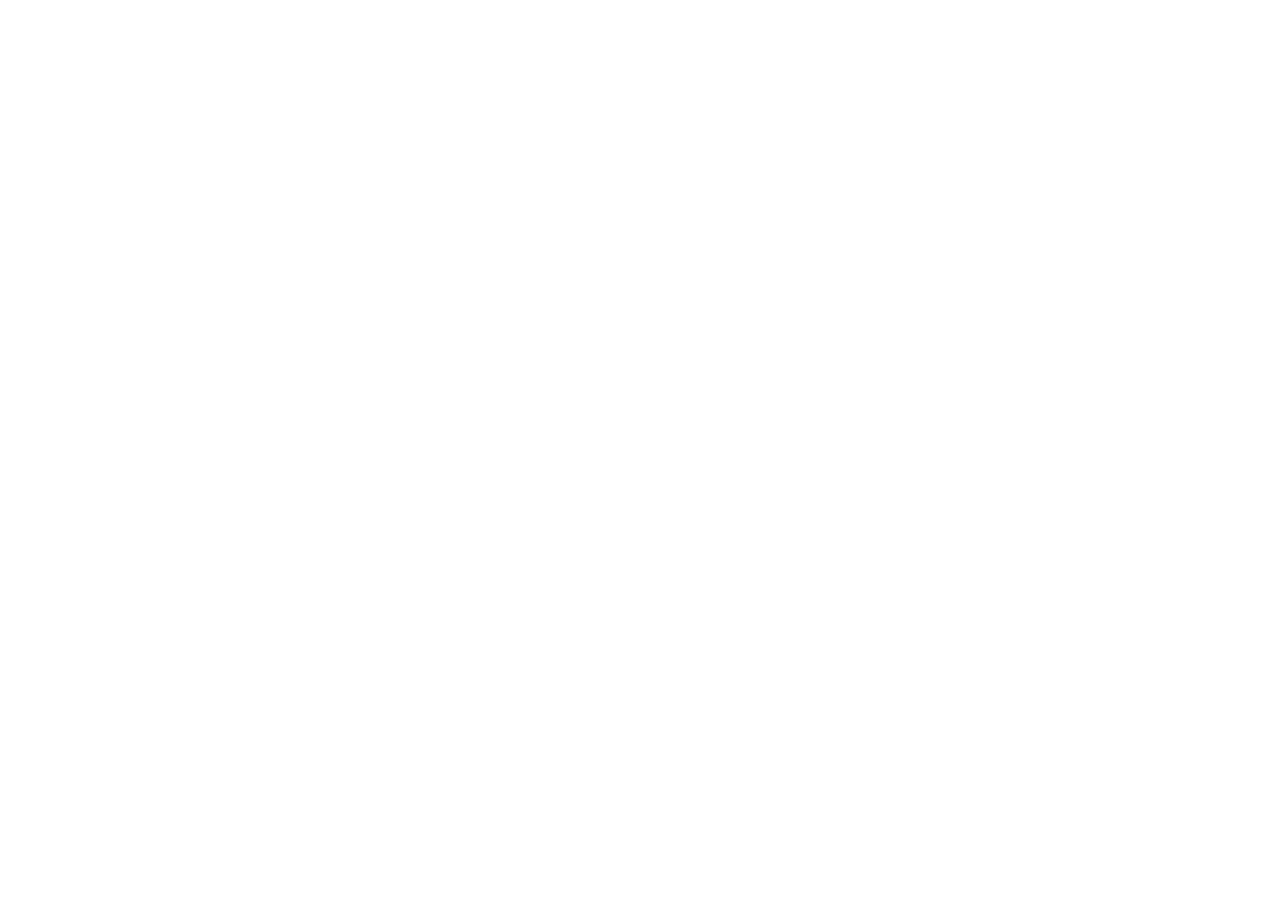
==== index.html @ eb5c4e4b "Creating basic files" ====
<!DOCTYPE html>
<html lang="en">
<head>
    <meta charset="UTF-8">
    <meta name="viewport" content="width=device-width, initial-scale=1.0">
    <title>Miniprojekt 1</title>
    <link rel="stylesheet" href="css/styles.css">
    <script src="js/scripts.js"></script>
</head>
<body>
    
</body>
</html>
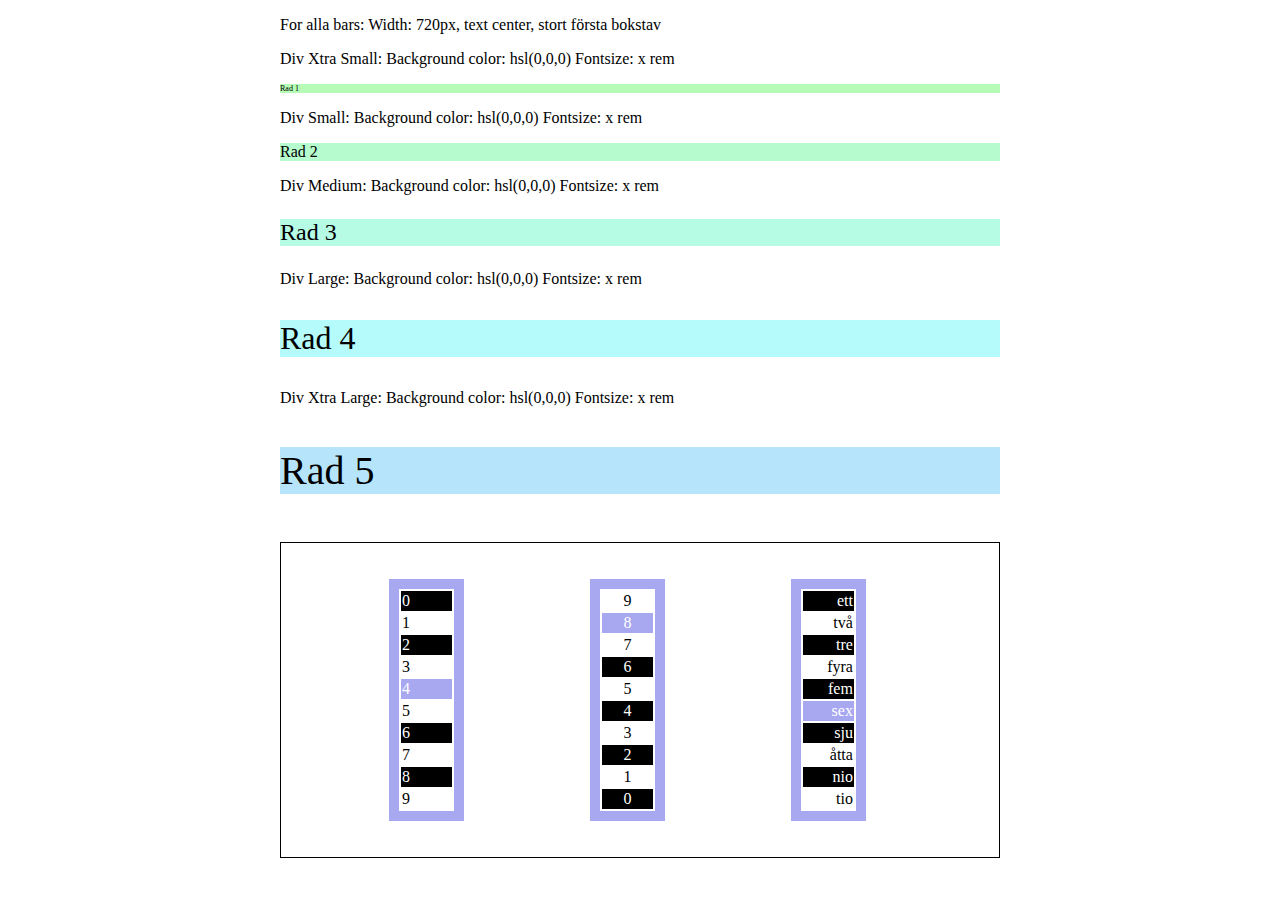
==== commit ccf15d2f: "Updating files" ====
--- a/index.html
+++ b/index.html
@@ -1,13 +1,75 @@
 <!DOCTYPE html>
 <html lang="en">
-<head>
-    <meta charset="UTF-8">
-    <meta name="viewport" content="width=device-width, initial-scale=1.0">
+  <head>
+    <meta charset="UTF-8" />
+    <meta name="viewport" content="width=device-width, initial-scale=1.0" />
     <title>Miniprojekt 1</title>
-    <link rel="stylesheet" href="css/styles.css">
     <script src="js/scripts.js"></script>
-</head>
-<body>
-    
-</body>
-</html>+  </head>
+  <body>
+    <div style="width: 720px; margin: auto;"> <!-- Start Wrapper -->
+
+    <section><!-- Start section 5 bars -->
+      <p>For alla bars: Width: 720px, text center, stort första bokstav</p>
+
+      <p>Div Xtra Small: Background color: hsl(0,0,0) Fontsize: x rem</p>
+      <div style="background-color: #B6FBB6"><p style="font-size: 0.5rem;">Rad 1</p></div>
+
+      <p>Div Small: Background color: hsl(0,0,0) Fontsize: x rem</p>
+      <div style="background-color: #B6FBCD"><p style="font-size: 1rem;">Rad 2</p></div>
+
+      <p>Div Medium: Background color: hsl(0,0,0) Fontsize: x rem</p>
+      <div style="background-color: #B6FBE4"><p style="font-size: 1.5rem;">Rad 3</p></div>
+
+      <p>Div Large: Background color: hsl(0,0,0) Fontsize: x rem</p>
+      <div style="background-color: #B6FBFB"><p style="font-size: 2rem;">Rad 4</p></div>
+
+      <p>Div Xtra Large: Background color: hsl(0,0,0) Fontsize: x rem</p>
+      <div style="background-color: #B6E4FB"><p style="font-size: 2.5rem;">Rad 5</p></div>
+    </section><!-- End section 5 bars -->
+
+      <div style="margin-top: 3rem; border: 1px solid black; display:flex; padding:5% 15% 5% 15%;"> <!-- Start div tables-->
+
+        <table style="width: 15%; border: 10px solid #A8A8F0; margin-right:25%;"> <!-- Content left aligned -->
+          <tr><td style="background-color: black; color:white;">0</td></tr> <!-- BG: White Font-Color: Black -->
+          <tr><td>1</td></tr> <!-- BG: Black Font-Color: White -->
+          <tr><td style="background-color: black; color: white;">2</td></tr> <!-- BG: White Font-Color: Black -->
+          <tr><td>3</td></tr> <!-- BG: Black Font-Color: White -->
+          <tr><td style="background-color: #A8A8F0; color: white;">4</td></tr> <!-- BG: Purple-->
+          <tr><td>5</td></tr> <!-- BG: Black Font-Color: White -->
+          <tr><td style="background-color: black; color: white;">6</td></tr> <!-- BG: White Font-Color: Black -->
+          <tr><td>7</td></tr> <!-- BG: Black Font-Color: White -->
+          <tr><td style="background-color: black; color: white;">8</td></tr> <!-- BG: White Font-Color: Black -->
+          <tr><td>9</td></tr> <!-- BG: Black Font-Color: White -->
+        </table>
+
+        <table style="width: 15%; border: 10px solid #A8A8F0; margin-right:25%;"> <!-- Content centered -->
+          <tr><td style="text-align:center">9</td></tr><!-- BG: Black Font-Color: White -->
+          <tr><td style="background-color: #A8A8F0; color: white; text-align:center">8</td></tr><!-- BG: Purple-->
+          <tr><td style="text-align:center">7</td></tr><!-- BG: Black Font-Color: White -->
+          <tr><td style="background-color: black; color: white; text-align:center">6</td></tr><!-- BG: White Font-Color: Black -->
+          <tr><td style="text-align:center">5</td></tr><!-- BG: Black Font-Color: White -->
+          <tr><td style="background-color: black; color: white; text-align:center">4</td></tr><!-- BG: White Font-Color: Black -->
+          <tr><td style="text-align:center">3</td></tr><!-- BG: Black Font-Color: White -->
+          <tr><td style="background-color: black; color: white; text-align:center">2</td></tr><!-- BG: White Font-Color: Black -->
+          <tr><td style="text-align:center">1</td></tr><!-- BG: Black Font-Color: White -->
+          <tr><td style="background-color: black; color: white; text-align:center">0</td></tr><!-- BG: White Font-Color: Black -->
+        </table>
+
+        <table style="width: 15%; border: 10px solid #A8A8F0;"> <!-- Content right aligned -->
+          <tr><td style="background-color: black; color: white; text-align:right">ett</td></tr><!-- BG: White Font-Color: Black -->
+          <tr><td style="text-align:right">två</td></tr><!-- BG: Black Font-Color: White -->
+          <tr><td style="background-color: black; color: white; text-align:right">tre</td></tr><!-- BG: White Font-Color: Black -->
+          <tr><td style="text-align:right">fyra</td></tr><!-- BG: Black Font-Color: White -->
+          <tr><td style="background-color: black; color: white; text-align:right">fem</td></tr><!-- BG: White Font-Color: Black -->
+          <tr><td style="background-color: #A8A8F0; color: white; text-align:right">sex</td></tr><!-- BG: Purple-->
+          <tr><td style="background-color: black; color: white; text-align:right">sju</td></tr><!-- BG: White Font-Color: Black -->
+          <tr><td style="text-align:right">åtta</td></tr><!-- BG: Black Font-Color: White -->
+          <tr><td style="background-color: black; color: white; text-align:right">nio</td></tr><!-- BG: White Font-Color: Black -->
+          <tr><td style="text-align:right">tio</td></tr><!-- BG: Black Font-Color: White -->
+        </table>
+      
+      </div> <!-- End div tables-->
+    </div> <!-- End Wrapper -->  
+  </body>
+</html>
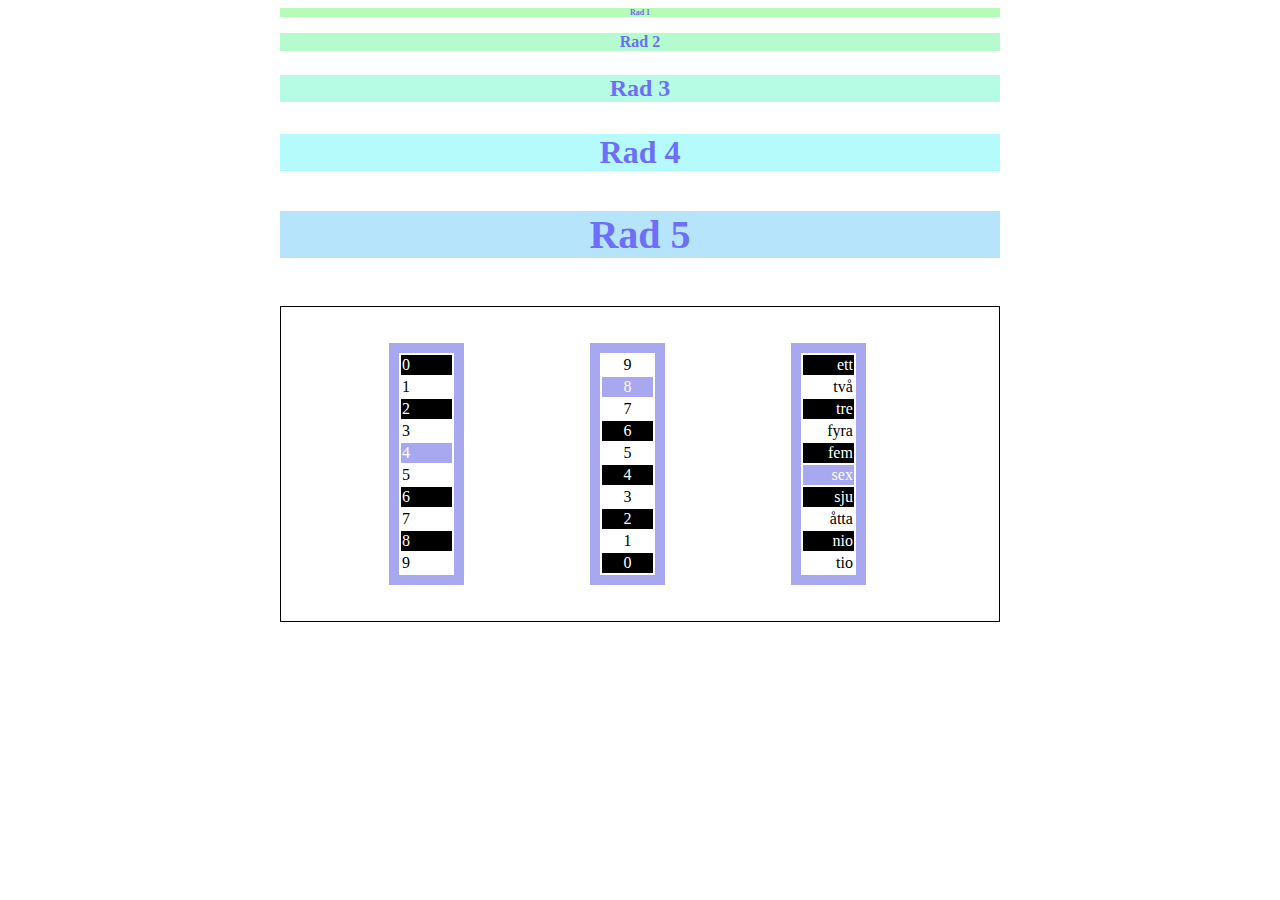
==== commit bdfc3fda: "Removing work files" ====
--- a/index.html
+++ b/index.html
@@ -9,24 +9,27 @@
   <body>
     <div style="width: 720px; margin: auto;"> <!-- Start Wrapper -->
 
-    <section><!-- Start section 5 bars -->
-      <p>For alla bars: Width: 720px, text center, stort första bokstav</p>
+      <section>
+        <div style="background-color: #B6FBB6;">
+          <p style="font-size: 0.5rem; text-align: center; color: #6E6EF7; font-weight: 900;">Rad 1</p>
+        </div>
+  
+        <div style="background-color: #B6FBCD">
+          <p style="font-size: 1rem; text-align: center; color: #6E6EF7; font-weight: 900;">Rad 2</p>
+        </div>
+  
+        <div style="background-color: #B6FBE4">
+          <p style="font-size: 1.5rem; text-align: center; color: #6E6EF7; font-weight: 900;">Rad 3</p>
+        </div>
+  
+        <div style="background-color: #B6FBFB">
+          <p style="font-size: 2rem; text-align: center; color: #6E6EF7; font-weight: 900;">Rad 4</p>
+        </div>
 
-      <p>Div Xtra Small: Background color: hsl(0,0,0) Fontsize: x rem</p>
-      <div style="background-color: #B6FBB6"><p style="font-size: 0.5rem;">Rad 1</p></div>
-
-      <p>Div Small: Background color: hsl(0,0,0) Fontsize: x rem</p>
-      <div style="background-color: #B6FBCD"><p style="font-size: 1rem;">Rad 2</p></div>
-
-      <p>Div Medium: Background color: hsl(0,0,0) Fontsize: x rem</p>
-      <div style="background-color: #B6FBE4"><p style="font-size: 1.5rem;">Rad 3</p></div>
-
-      <p>Div Large: Background color: hsl(0,0,0) Fontsize: x rem</p>
-      <div style="background-color: #B6FBFB"><p style="font-size: 2rem;">Rad 4</p></div>
-
-      <p>Div Xtra Large: Background color: hsl(0,0,0) Fontsize: x rem</p>
-      <div style="background-color: #B6E4FB"><p style="font-size: 2.5rem;">Rad 5</p></div>
-    </section><!-- End section 5 bars -->
+        <div style="background-color: #B6E4FB">
+          <p style="font-size: 2.5rem; text-align: center; color: #6E6EF7; font-weight: 900;">Rad 5</p>
+        </div>
+      </section>
 
       <div style="margin-top: 3rem; border: 1px solid black; display:flex; padding:5% 15% 5% 15%;"> <!-- Start div tables-->
 
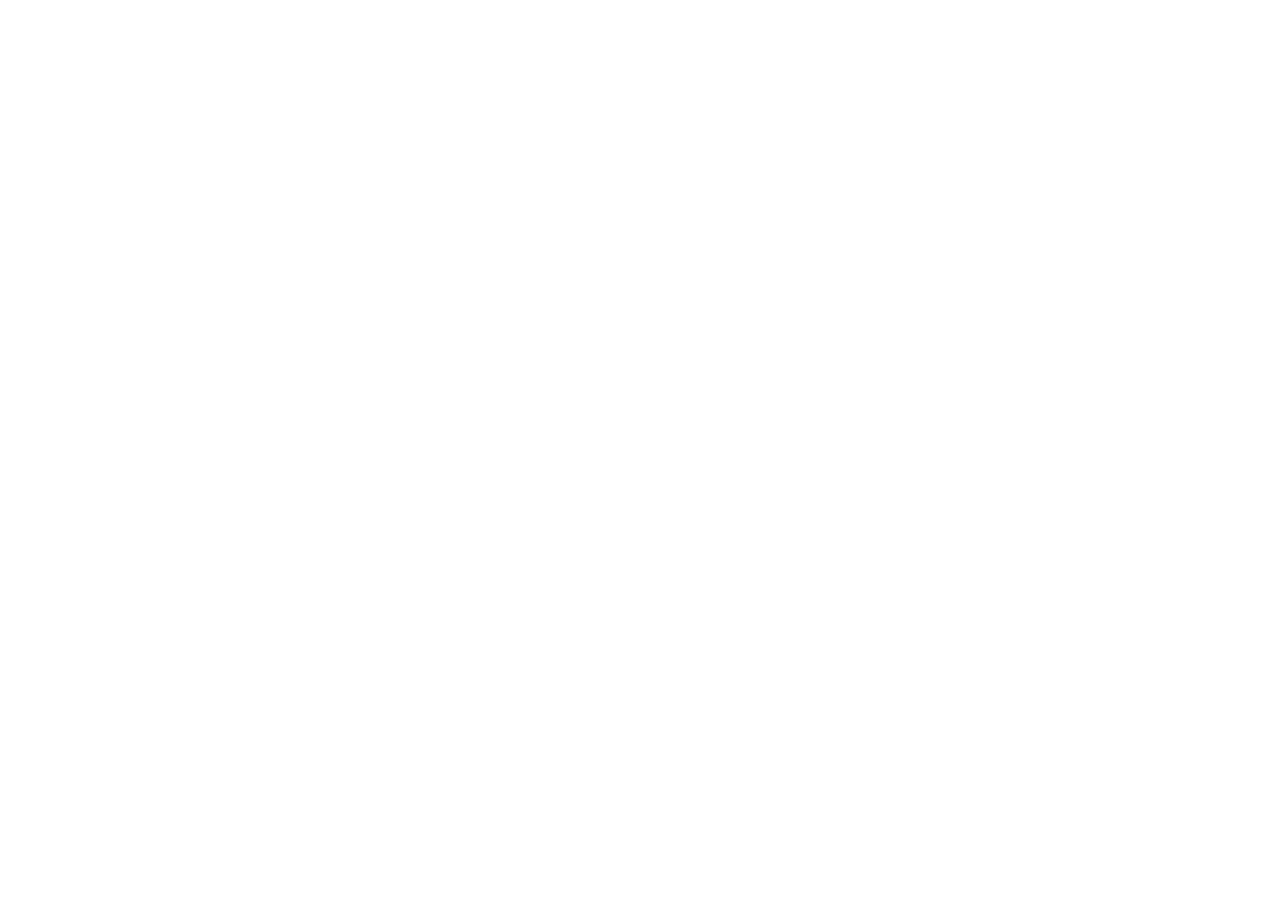
==== commit 8c9e4f30: "Submit" ====
--- a/index.html
+++ b/index.html
@@ -9,70 +9,6 @@
   <body>
     <div style="width: 720px; margin: auto;"> <!-- Start Wrapper -->
 
-      <section>
-        <div style="background-color: #B6FBB6;">
-          <p style="font-size: 0.5rem; text-align: center; color: #6E6EF7; font-weight: 900;">Rad 1</p>
-        </div>
-  
-        <div style="background-color: #B6FBCD">
-          <p style="font-size: 1rem; text-align: center; color: #6E6EF7; font-weight: 900;">Rad 2</p>
-        </div>
-  
-        <div style="background-color: #B6FBE4">
-          <p style="font-size: 1.5rem; text-align: center; color: #6E6EF7; font-weight: 900;">Rad 3</p>
-        </div>
-  
-        <div style="background-color: #B6FBFB">
-          <p style="font-size: 2rem; text-align: center; color: #6E6EF7; font-weight: 900;">Rad 4</p>
-        </div>
-
-        <div style="background-color: #B6E4FB">
-          <p style="font-size: 2.5rem; text-align: center; color: #6E6EF7; font-weight: 900;">Rad 5</p>
-        </div>
-      </section>
-
-      <div style="margin-top: 3rem; border: 1px solid black; display:flex; padding:5% 15% 5% 15%;"> <!-- Start div tables-->
-
-        <table style="width: 15%; border: 10px solid #A8A8F0; margin-right:25%;"> <!-- Content left aligned -->
-          <tr><td style="background-color: black; color:white;">0</td></tr> <!-- BG: White Font-Color: Black -->
-          <tr><td>1</td></tr> <!-- BG: Black Font-Color: White -->
-          <tr><td style="background-color: black; color: white;">2</td></tr> <!-- BG: White Font-Color: Black -->
-          <tr><td>3</td></tr> <!-- BG: Black Font-Color: White -->
-          <tr><td style="background-color: #A8A8F0; color: white;">4</td></tr> <!-- BG: Purple-->
-          <tr><td>5</td></tr> <!-- BG: Black Font-Color: White -->
-          <tr><td style="background-color: black; color: white;">6</td></tr> <!-- BG: White Font-Color: Black -->
-          <tr><td>7</td></tr> <!-- BG: Black Font-Color: White -->
-          <tr><td style="background-color: black; color: white;">8</td></tr> <!-- BG: White Font-Color: Black -->
-          <tr><td>9</td></tr> <!-- BG: Black Font-Color: White -->
-        </table>
-
-        <table style="width: 15%; border: 10px solid #A8A8F0; margin-right:25%;"> <!-- Content centered -->
-          <tr><td style="text-align:center">9</td></tr><!-- BG: Black Font-Color: White -->
-          <tr><td style="background-color: #A8A8F0; color: white; text-align:center">8</td></tr><!-- BG: Purple-->
-          <tr><td style="text-align:center">7</td></tr><!-- BG: Black Font-Color: White -->
-          <tr><td style="background-color: black; color: white; text-align:center">6</td></tr><!-- BG: White Font-Color: Black -->
-          <tr><td style="text-align:center">5</td></tr><!-- BG: Black Font-Color: White -->
-          <tr><td style="background-color: black; color: white; text-align:center">4</td></tr><!-- BG: White Font-Color: Black -->
-          <tr><td style="text-align:center">3</td></tr><!-- BG: Black Font-Color: White -->
-          <tr><td style="background-color: black; color: white; text-align:center">2</td></tr><!-- BG: White Font-Color: Black -->
-          <tr><td style="text-align:center">1</td></tr><!-- BG: Black Font-Color: White -->
-          <tr><td style="background-color: black; color: white; text-align:center">0</td></tr><!-- BG: White Font-Color: Black -->
-        </table>
-
-        <table style="width: 15%; border: 10px solid #A8A8F0;"> <!-- Content right aligned -->
-          <tr><td style="background-color: black; color: white; text-align:right">ett</td></tr><!-- BG: White Font-Color: Black -->
-          <tr><td style="text-align:right">två</td></tr><!-- BG: Black Font-Color: White -->
-          <tr><td style="background-color: black; color: white; text-align:right">tre</td></tr><!-- BG: White Font-Color: Black -->
-          <tr><td style="text-align:right">fyra</td></tr><!-- BG: Black Font-Color: White -->
-          <tr><td style="background-color: black; color: white; text-align:right">fem</td></tr><!-- BG: White Font-Color: Black -->
-          <tr><td style="background-color: #A8A8F0; color: white; text-align:right">sex</td></tr><!-- BG: Purple-->
-          <tr><td style="background-color: black; color: white; text-align:right">sju</td></tr><!-- BG: White Font-Color: Black -->
-          <tr><td style="text-align:right">åtta</td></tr><!-- BG: Black Font-Color: White -->
-          <tr><td style="background-color: black; color: white; text-align:right">nio</td></tr><!-- BG: White Font-Color: Black -->
-          <tr><td style="text-align:right">tio</td></tr><!-- BG: Black Font-Color: White -->
-        </table>
-      
-      </div> <!-- End div tables-->
     </div> <!-- End Wrapper -->  
   </body>
 </html>
